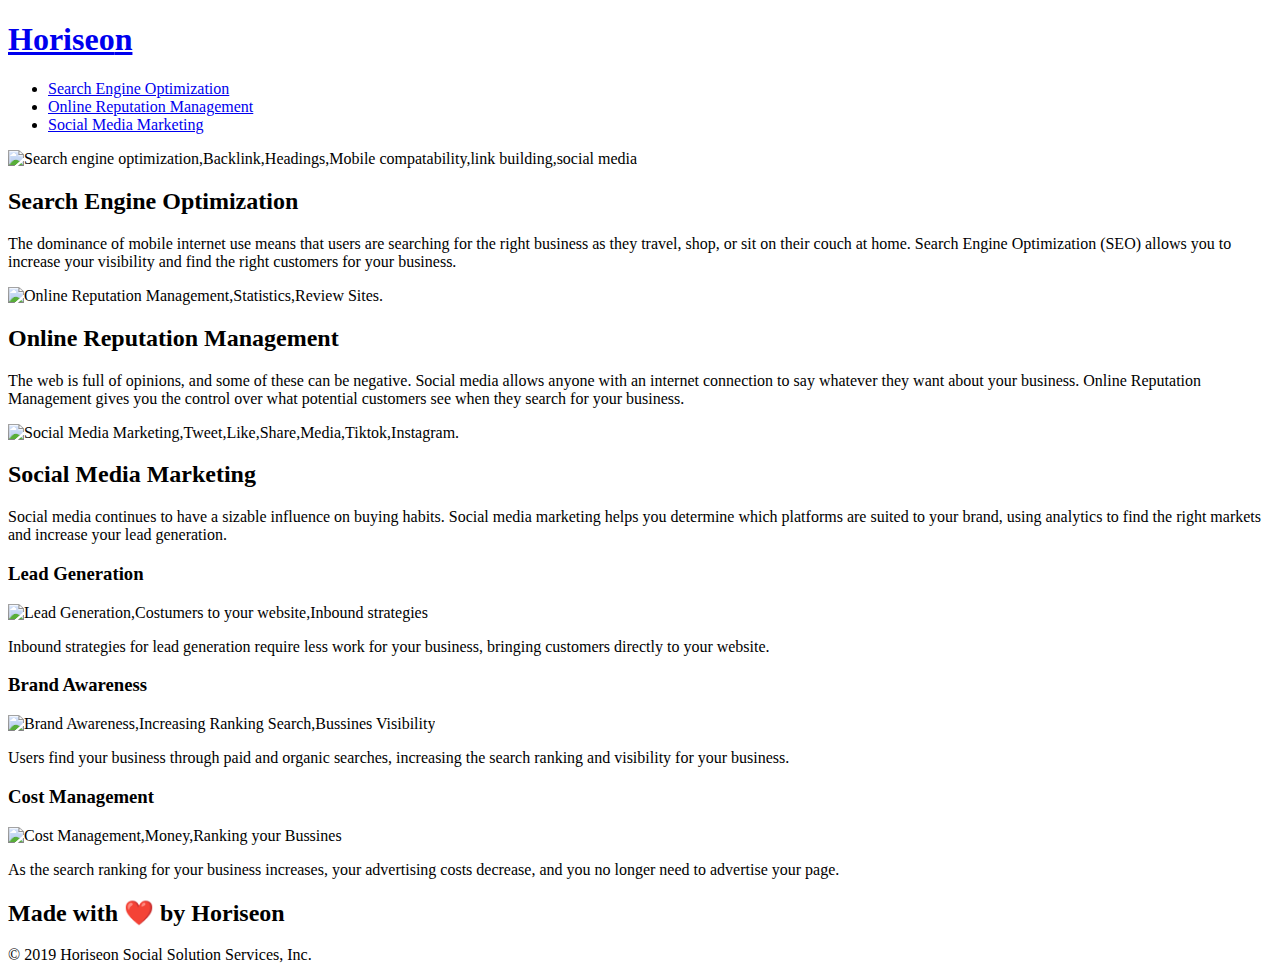
==== index.html @ 01725606 "Files changes" ====
<!DOCTYPE html>
<html lang="en-us">

<head>
    <meta charset="UTF-8" />
    <link rel="stylesheet" href="./assets/css/style.css">
    <title>Horiseon Digital Marketing</title>
</head>

<body>
    
    <header class="header">  
        <h1><a href="#"> Hori<span class="seo">seo</span>n</a></h1>
    <div>
        <nav>
            <ul>
                <li>
                    <a href="#search-engine-optimization">Search Engine Optimization</a>
                </li>
                <li>
                    <a href="#online-reputation-management">Online Reputation Management</a>
                </li>
                <li>
                    <a href="#social-media-marketing">Social Media Marketing</a>
                </li>
            </ul>
        </nav>
    </header>
    </div>



    <div alt="Horiseon Digital Marketing Meeting Agency" class="hero"></div>
    <div class="content">


    <article id="search-engine-optimization" class="search-engine-optimization">
        <img alt="Search engine optimization,Backlink,Headings,Mobile compatability,link building,social media" 
        src="./assets/images/search-engine-optimization.jpg" class="float-left" />
        <h2>Search Engine Optimization</h2>
        <p>
            The dominance of mobile internet use means that users are searching for the right business as they travel, shop, or sit on their couch at home. Search Engine Optimization (SEO) allows you to increase your visibility and find the right customers for your business.
        </p>
    </article>
        
    <article id="online-reputation-management" class="online-reputation-management">
        <img alt="Online Reputation Management,Statistics,Review Sites. "
         src="./assets/images/online-reputation-management.jpg" class="float-right" />
        <h2>Online Reputation Management</h2>
        <p>
            The web is full of opinions, and some of these can be negative. Social media allows anyone with an internet connection to say whatever they want about your business. Online Reputation Management gives you the control over what potential customers see when they search for your business.
        </p>
    </article>

     <article id="social-media-marketing" class="social-media-marketing">
        <img alt="Social Media Marketing,Tweet,Like,Share,Media,Tiktok,Instagram. " 
        src="./assets/images/social-media-marketing.jpg" class="float-left" />
        <h2>Social Media Marketing</h2>
        <p>
            Social media continues to have a sizable influence on buying habits. Social media marketing helps you determine which platforms are suited to your brand, using analytics to find the right markets and increase your lead generation.
        </p>
    </article>
    </div>


    <aside class="benefits">
    <div class="benefit-lead">
        <h3>Lead Generation</h3>
        <img alt="Lead Generation,Costumers to your website,Inbound strategies" 
        src="./assets/images/lead-generation.png" />
        <p>
             Inbound strategies for lead generation require less work for your business, bringing customers directly to your website.   
        </p>
        </div>
        
    <div class="benefit-brand">
        <h3>Brand Awareness</h3>
        <img alt="Brand Awareness,Increasing Ranking Search,Bussines Visibility"
         src="./assets/images/brand-awareness.png" />
        <p>
            Users find your business through paid and organic searches, increasing the search ranking and visibility for your business.
        </p>
    </div>
        
    <div class="benefit-cost">
        <h3>Cost Management</h3>
        <img alt="Cost Management,Money,Ranking your Bussines" 
        src="./assets/images/cost-management.png" />
         <p>
            As the search ranking for your business increases, your advertising costs decrease, and you no longer need to advertise your page.
        </p>
    </aside>
    </div>

    <footer class="footer">
        <h2>Made with ❤️️ by Horiseon</h2>
        <p>
            &copy; 2019 Horiseon Social Solution Services, Inc.
        </p>
    </footer>
</body>

</html>
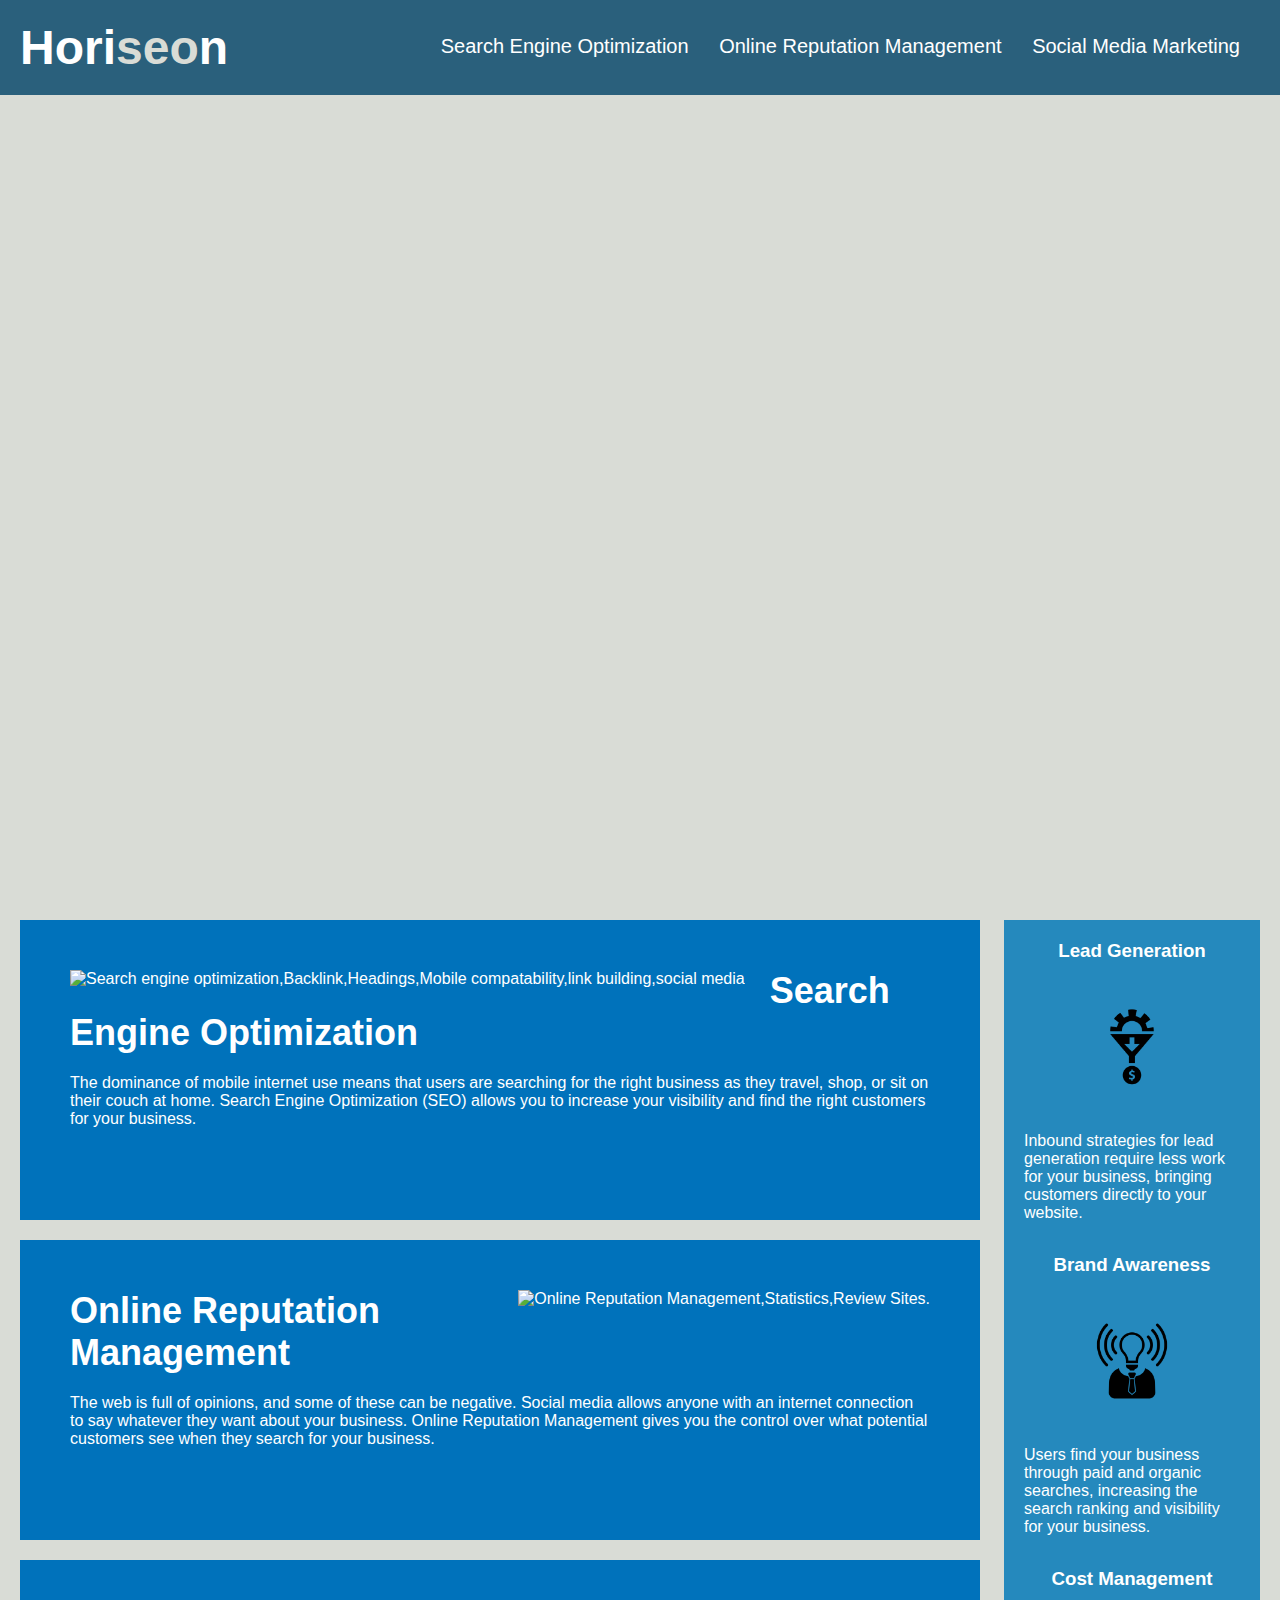
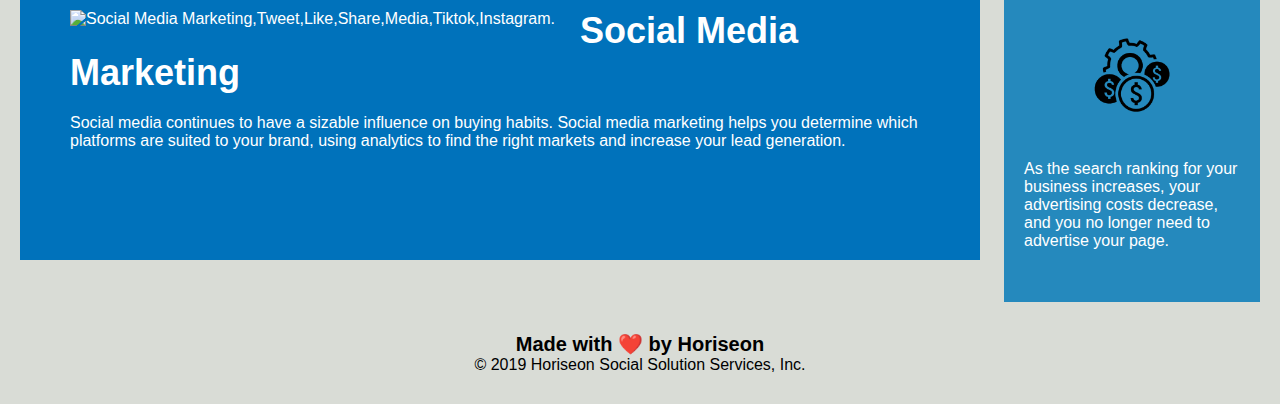
==== commit 3881dbe8: "Refactor file system" ====
--- a/index.html
+++ b/index.html
@@ -3,7 +3,7 @@
 
 <head>
     <meta charset="UTF-8" />
-    <link rel="stylesheet" href="./assets/css/style.css">
+    <link rel="stylesheet" href="./style.css">
     <title>Horiseon Digital Marketing</title>
 </head>
 
--- a/style.css
+++ b/style.css
@@ -0,0 +1,228 @@
+
+* {
+    box-sizing: border-box;
+    padding: 0;
+    margin: 0;
+}
+
+/* Body background color*/
+
+body {
+    background-color: #d9dcd6;
+}
+
+/*Header style settings*/
+
+.header {
+    padding: 20px;
+    font-family: 'Trebuchet MS', 'Lucida Sans Unicode', 'Lucida Grande', 'Lucida Sans', Arial, sans-serif;
+    background-color: #2a607c;
+    color: #ffffff;
+}
+
+.header h1 {
+    display: inline-block;
+    font-size: 48px;
+}
+
+.header h1 .seo {
+    color: #d9dcd6;
+}
+
+.header div {
+    padding-top: 15px;
+    margin-right: 20px;
+    float: right;
+    font-family: 'Gill Sans', 'Gill Sans MT', Calibri, 'Trebuchet MS', sans-serif;
+    font-size: 20px;
+}
+
+.header div ul {
+    list-style-type: none;
+}
+
+.header div ul li {
+    display: inline-block;
+    margin-left: 25px;
+}
+
+/*articles font color*/
+
+article {
+    color: #ffffff;
+    text-decoration: none;
+}
+
+/*Nav color font*/
+
+a {
+    color: #ffffff;
+    text-decoration: none;
+}
+/*<P> tag font size*/
+
+p {
+    font-size: 16px;
+}
+
+/*Horiseon cover image dimentions and position"*/
+
+.hero {
+    height: 800px;
+    width: 100%;
+    margin-bottom: 25px;
+    background-image: url("../images/digital-marketing-meeting.jpg");
+    background-size: cover;
+    background-position: center;
+}
+
+/*Social Marketing and SEO image position*/
+
+.float-left {
+    float: left;
+    margin-right: 25px;
+}
+
+
+/*ORM image position*/
+
+.float-right {
+    float: right;
+    margin-left: 25px;
+}
+
+/*Cover position*/
+
+.content {
+    width: 75%;
+    display: inline-block;
+    margin-left: 20px;
+}
+
+/*Aside Lead Generation*/
+
+.benefits {
+    margin-right: 20px;
+    padding: 20px;
+    clear: both;
+    float: right;
+    width: 20%;
+    height: 100%;
+    font-family: 'Gill Sans', 'Gill Sans MT', Calibri, 'Trebuchet MS', sans-serif;
+    background-color: #2589bd;
+}
+
+.benefit-lead {
+    margin-bottom: 32px;
+    color: #ffffff;
+}
+
+
+.benefit-brand {
+    margin-bottom: 32px;
+    color: #ffffff;
+}
+
+.benefit-cost {
+    margin-bottom: 32px;
+    color: #ffffff;
+}
+
+.benefit-lead h3 {
+    margin-bottom: 10px;
+    text-align: center;
+}
+
+.benefit-brand h3 {
+    margin-bottom: 10px;
+    text-align: center;
+}
+
+.benefit-cost h3 {
+    margin-bottom: 10px;
+    text-align: center;
+}
+
+.benefit-lead img {
+    display: block;
+    margin: 10px auto;
+    max-width: 150px;
+}
+
+.benefit-brand img {
+    display: block;
+    margin: 10px auto;
+    max-width: 150px;
+}
+
+.benefit-cost img {
+    display: block;
+    margin: 10px auto;
+    max-width: 150px;
+}
+
+.search-engine-optimization {
+    margin-bottom: 20px;
+    padding: 50px;
+    height: 300px;
+    font-family: 'Gill Sans', 'Gill Sans MT', Calibri, 'Trebuchet MS', sans-serif;
+    background-color: #0072bb;
+    color: #ffffff;
+}
+
+.online-reputation-management {
+    margin-bottom: 20px;
+    padding: 50px;
+    height: 300px;
+    font-family: 'Gill Sans', 'Gill Sans MT', Calibri, 'Trebuchet MS', sans-serif;
+    background-color: #0072bb;
+    color: #ffffff;
+}
+
+.social-media-marketing {
+    margin-bottom: 20px;
+    padding: 50px;
+    height: 300px;
+    font-family: 'Gill Sans', 'Gill Sans MT', Calibri, 'Trebuchet MS', sans-serif;
+    background-color: #0072bb;
+    color: #ffffff;
+}
+
+.search-engine-optimization img {
+    max-height: 200px;
+}
+
+.online-reputation-management img {
+    max-height: 200px;
+}
+
+.social-media-marketing img {
+    max-height: 200px;
+}
+
+.search-engine-optimization h2 {
+    margin-bottom: 20px;
+    font-size: 36px;
+}
+
+.online-reputation-management h2 {
+    margin-bottom: 20px;
+    font-size: 36px;
+}
+
+.social-media-marketing h2 {
+    margin-bottom: 20px;
+    font-size: 36px;
+}
+
+.footer {
+    padding: 30px;
+    clear: both;
+    font-family: 'Trebuchet MS', 'Lucida Sans Unicode', 'Lucida Grande', 'Lucida Sans', Arial, sans-serif;
+    text-align: center;
+}
+
+.footer h2 {
+    font-size: 20px;
+}
+
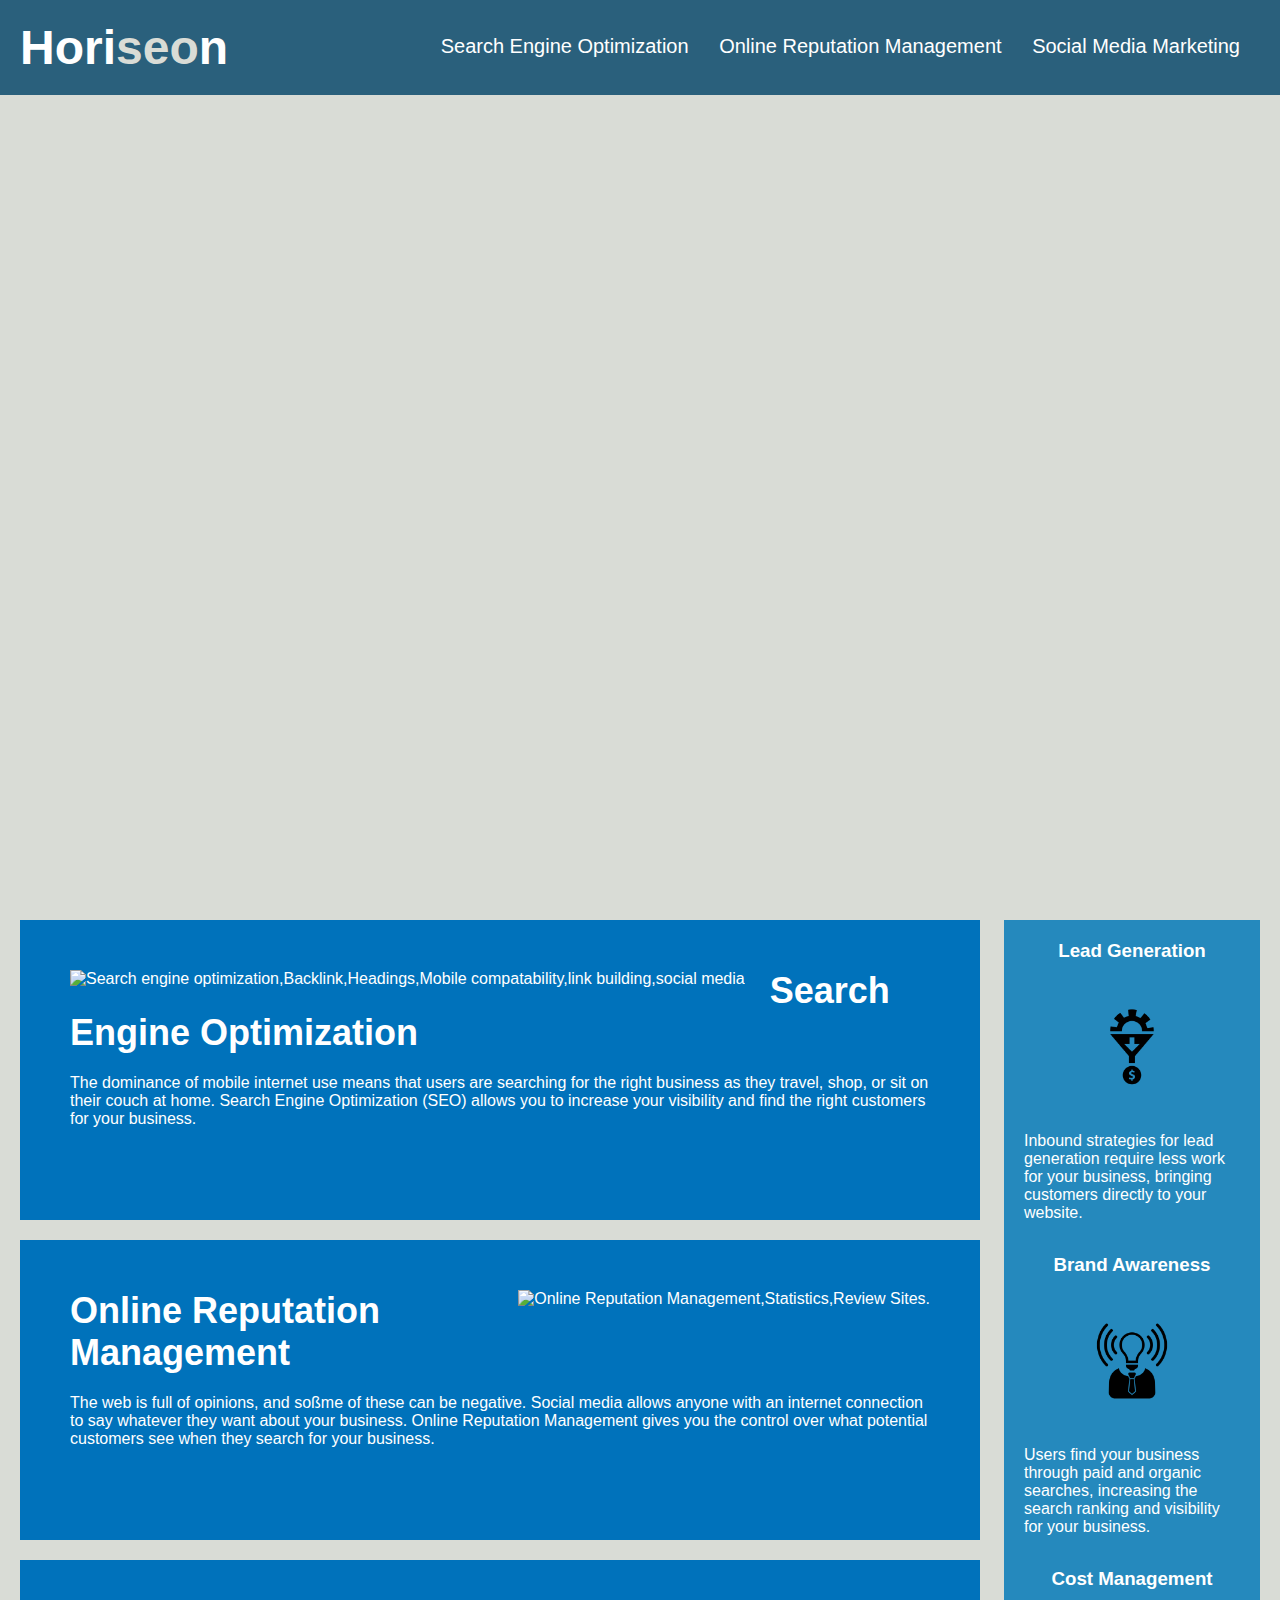
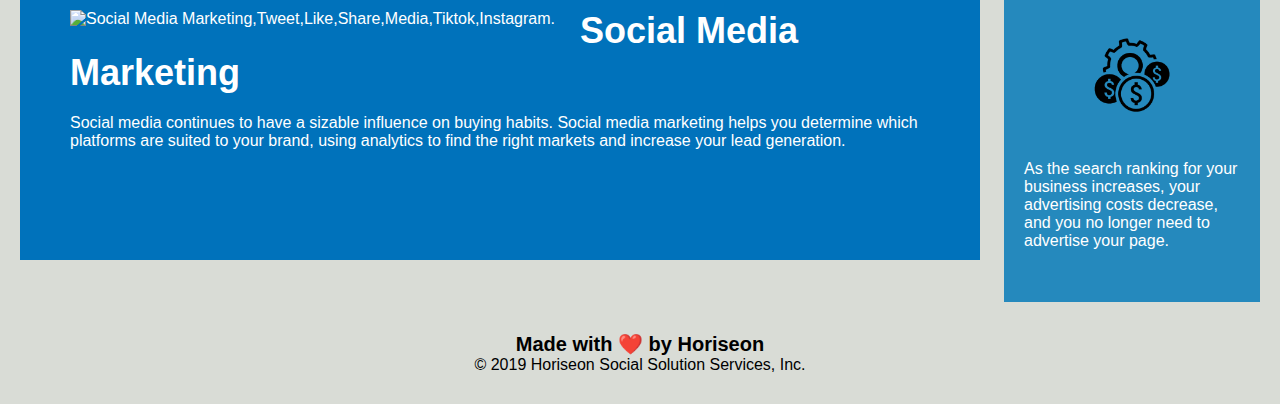
==== commit a4363c7c: "Syntax errors" ====
--- a/index.html
+++ b/index.html
@@ -1,103 +1,133 @@
 <!DOCTYPE html>
 <html lang="en-us">
+  <head>
+    <meta charset="UTF-8" />
+    <link rel="stylesheet" href="./style.css" />
+    <title>Horiseon Digital Marketing</title>
+  </head>
 
-<head>
-    <meta charset="UTF-8" />
-    <link rel="stylesheet" href="./style.css">
-    <title>Horiseon Digital Marketing</title>
-</head>
-
-<body>
-    
-    <header class="header">  
-        <h1><a href="#"> Hori<span class="seo">seo</span>n</a></h1>
-    <div>
+  <body>
+    <header class="header">
+      <h1>
+        <a href="#"> Hori<span class="seo">seo</span>n</a>
+      </h1>
+      <div>
         <nav>
-            <ul>
-                <li>
-                    <a href="#search-engine-optimization">Search Engine Optimization</a>
-                </li>
-                <li>
-                    <a href="#online-reputation-management">Online Reputation Management</a>
-                </li>
-                <li>
-                    <a href="#social-media-marketing">Social Media Marketing</a>
-                </li>
-            </ul>
+          <ul>
+            <li>
+              <a href="#search-engine-optimization"
+                >Search Engine Optimization</a
+              >
+            </li>
+            <li>
+              <a href="#online-reputation-management"
+                >Online Reputation Management</a
+              >
+            </li>
+            <li>
+              <a href="#social-media-marketing">Social Media Marketing</a>
+            </li>
+          </ul>
         </nav>
+      </div>
     </header>
-    </div>
-
-
 
     <div alt="Horiseon Digital Marketing Meeting Agency" class="hero"></div>
     <div class="content">
-
-
-    <article id="search-engine-optimization" class="search-engine-optimization">
-        <img alt="Search engine optimization,Backlink,Headings,Mobile compatability,link building,social media" 
-        src="./assets/images/search-engine-optimization.jpg" class="float-left" />
+      <article
+        id="search-engine-optimization"
+        class="search-engine-optimization"
+      >
+        <img
+          alt="Search engine optimization,Backlink,Headings,Mobile compatability,link building,social media"
+          src="./assets/images/search-engine-optimization.jpg"
+          class="float-left"
+        />
         <h2>Search Engine Optimization</h2>
         <p>
-            The dominance of mobile internet use means that users are searching for the right business as they travel, shop, or sit on their couch at home. Search Engine Optimization (SEO) allows you to increase your visibility and find the right customers for your business.
+          The dominance of mobile internet use means that users are searching
+          for the right business as they travel, shop, or sit on their couch at
+          home. Search Engine Optimization (SEO) allows you to increase your
+          visibility and find the right customers for your business.
         </p>
-    </article>
-        
-    <article id="online-reputation-management" class="online-reputation-management">
-        <img alt="Online Reputation Management,Statistics,Review Sites. "
-         src="./assets/images/online-reputation-management.jpg" class="float-right" />
+      </article>
+
+      <article
+        id="online-reputation-management"
+        class="online-reputation-management"
+      >
+        <img
+          alt="Online Reputation Management,Statistics,Review Sites. "
+          src="./assets/images/online-reputation-management.jpg"
+          class="float-right"
+        />
         <h2>Online Reputation Management</h2>
         <p>
-            The web is full of opinions, and some of these can be negative. Social media allows anyone with an internet connection to say whatever they want about your business. Online Reputation Management gives you the control over what potential customers see when they search for your business.
+          The web is full of opinions, and soßme of these can be negative.
+          Social media allows anyone with an internet connection to say whatever
+          they want about your business. Online Reputation Management gives you
+          the control over what potential customers see when they search for
+          your business.
         </p>
-    </article>
+      </article>
 
-     <article id="social-media-marketing" class="social-media-marketing">
-        <img alt="Social Media Marketing,Tweet,Like,Share,Media,Tiktok,Instagram. " 
-        src="./assets/images/social-media-marketing.jpg" class="float-left" />
+      <article id="social-media-marketing" class="social-media-marketing">
+        <img
+          alt="Social Media Marketing,Tweet,Like,Share,Media,Tiktok,Instagram. "
+          src="./assets/images/social-media-marketing.jpg"
+          class="float-left"
+        />
         <h2>Social Media Marketing</h2>
         <p>
-            Social media continues to have a sizable influence on buying habits. Social media marketing helps you determine which platforms are suited to your brand, using analytics to find the right markets and increase your lead generation.
+          Social media continues to have a sizable influence on buying habits.
+          Social media marketing helps you determine which platforms are suited
+          to your brand, using analytics to find the right markets and increase
+          your lead generation.
         </p>
-    </article>
+      </article>
     </div>
 
+    <aside class="benefits">
+      <div class="benefit-lead">
+        <h3>Lead Generation</h3>
+        <img
+          alt="Lead Generation,Costumers to your website,Inbound strategies"
+          src="./assets/images/lead-generation.png"
+        />
+        <p>
+          Inbound strategies for lead generation require less work for your
+          business, bringing customers directly to your website.
+        </p>
+      </div>
 
-    <aside class="benefits">
-    <div class="benefit-lead">
-        <h3>Lead Generation</h3>
-        <img alt="Lead Generation,Costumers to your website,Inbound strategies" 
-        src="./assets/images/lead-generation.png" />
+      <div class="benefit-brand">
+        <h3>Brand Awareness</h3>
+        <img
+          alt="Brand Awareness,Increasing Ranking Search,Bussines Visibility"
+          src="./assets/images/brand-awareness.png"
+        />
         <p>
-             Inbound strategies for lead generation require less work for your business, bringing customers directly to your website.   
+          Users find your business through paid and organic searches, increasing
+          the search ranking and visibility for your business.
         </p>
-        </div>
-        
-    <div class="benefit-brand">
-        <h3>Brand Awareness</h3>
-        <img alt="Brand Awareness,Increasing Ranking Search,Bussines Visibility"
-         src="./assets/images/brand-awareness.png" />
+      </div>
+
+      <div class="benefit-cost">
+        <h3>Cost Management</h3>
+        <img
+          alt="Cost Management,Money,Ranking your Bussines"
+          src="./assets/images/cost-management.png"
+        />
         <p>
-            Users find your business through paid and organic searches, increasing the search ranking and visibility for your business.
+          As the search ranking for your business increases, your advertising
+          costs decrease, and you no longer need to advertise your page.
         </p>
-    </div>
-        
-    <div class="benefit-cost">
-        <h3>Cost Management</h3>
-        <img alt="Cost Management,Money,Ranking your Bussines" 
-        src="./assets/images/cost-management.png" />
-         <p>
-            As the search ranking for your business increases, your advertising costs decrease, and you no longer need to advertise your page.
-        </p>
+      </div>
     </aside>
-    </div>
 
     <footer class="footer">
-        <h2>Made with ❤️️ by Horiseon</h2>
-        <p>
-            &copy; 2019 Horiseon Social Solution Services, Inc.
-        </p>
+      <h2>Made with ❤️️ by Horiseon</h2>
+      <p>&copy; 2019 Horiseon Social Solution Services, Inc.</p>
     </footer>
-</body>
-
+  </body>
 </html>
--- a/style.css
+++ b/style.css
@@ -71,7 +71,7 @@
     height: 800px;
     width: 100%;
     margin-bottom: 25px;
-    background-image: url("../images/digital-marketing-meeting.jpg");
+    background-image: url("./assets/images/digital-marketing-meeting.jpg");
     background-size: cover;
     background-position: center;
 }
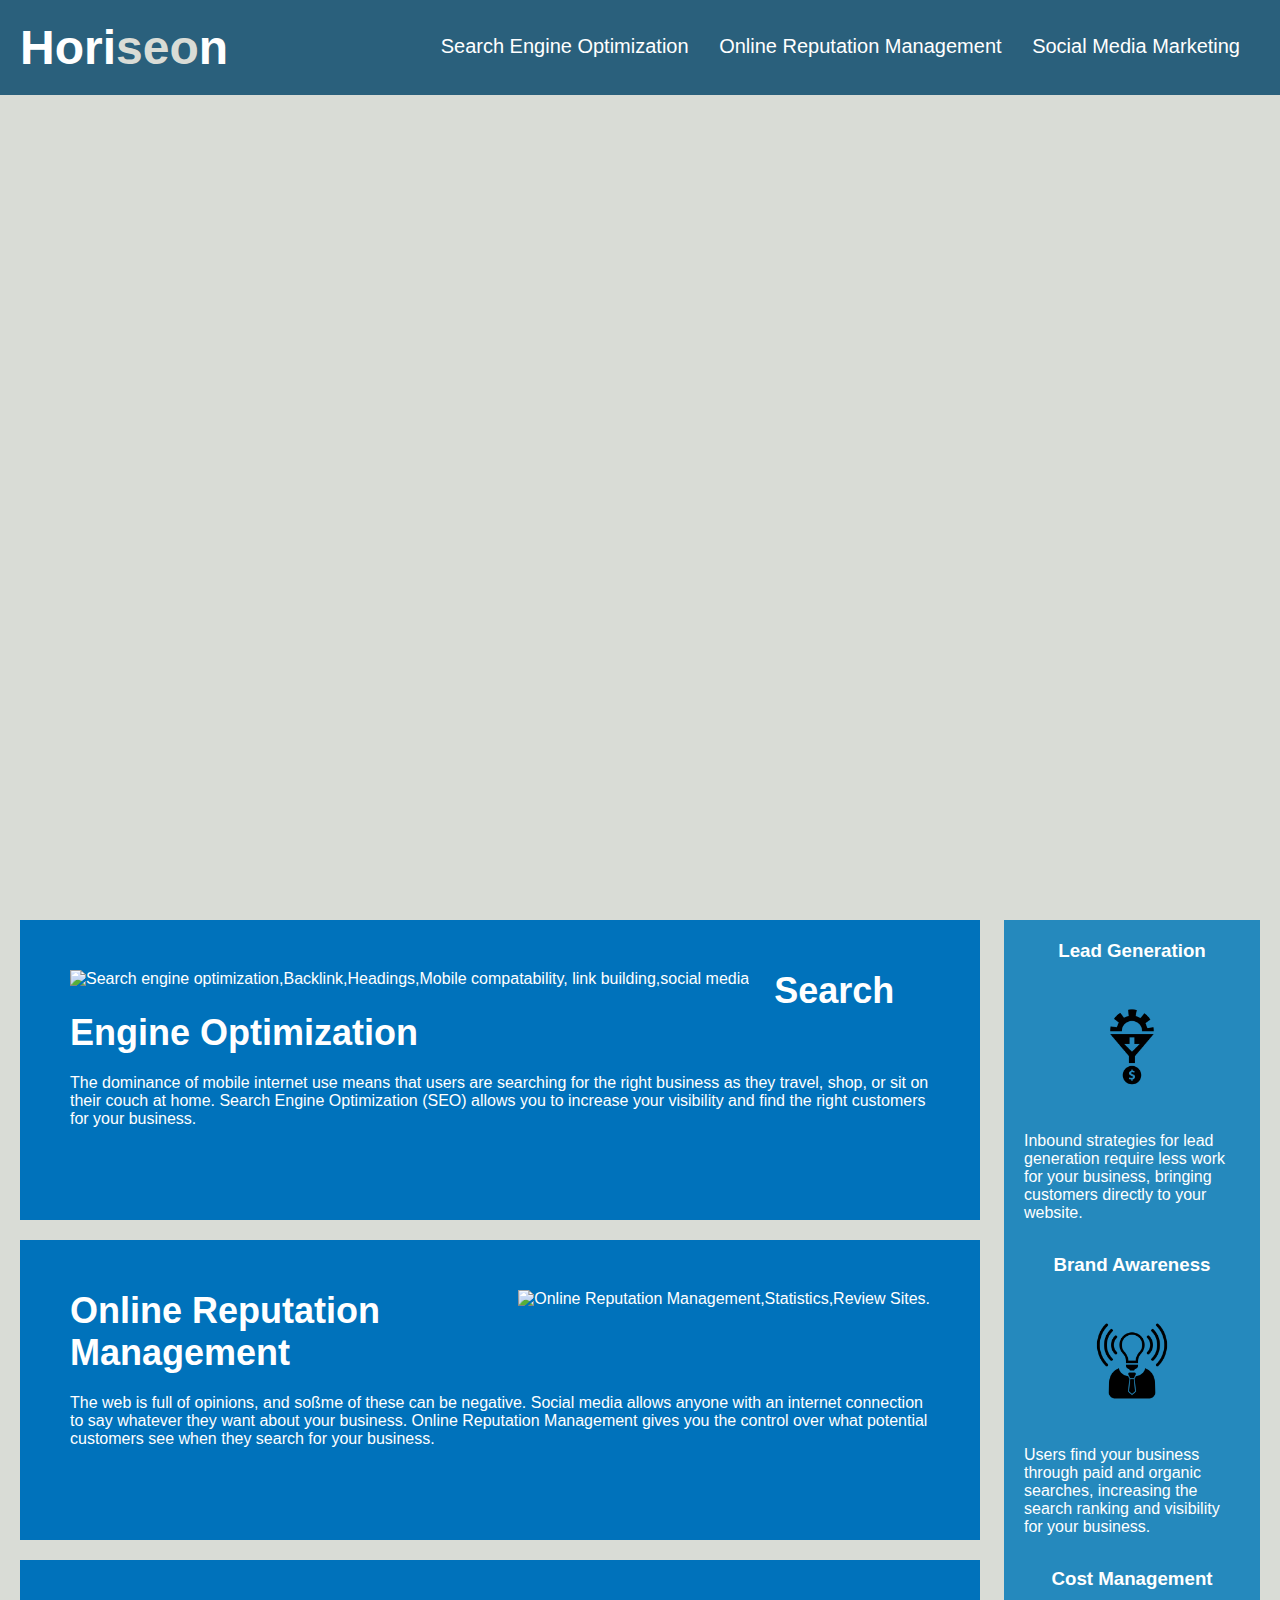
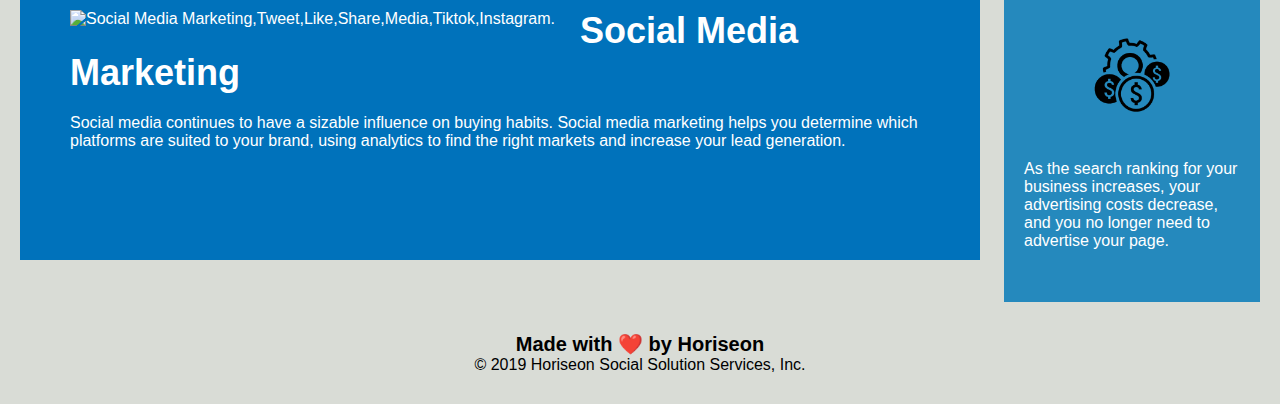
==== commit 63a7f514: "Css semantic changes" ====
--- a/index.html
+++ b/index.html
@@ -9,10 +9,12 @@
   <body>
     <header class="header">
       <h1>
+        <!--Links "Horiseon" to Homepage-->
         <a href="#"> Hori<span class="seo">seo</span>n</a>
       </h1>
       <div>
         <nav>
+          <!--Navigation links,make sure links works properly-->
           <ul>
             <li>
               <a href="#search-engine-optimization"
@@ -34,12 +36,12 @@
 
     <div alt="Horiseon Digital Marketing Meeting Agency" class="hero"></div>
     <div class="content">
-      <article
-        id="search-engine-optimization"
-        class="search-engine-optimization"
-      >
+      <!--The img has to be on the before h2 if not breaks the page layout-->
+      <article id="search-engine-optimization" class="digital-marketing">
         <img
-          alt="Search engine optimization,Backlink,Headings,Mobile compatability,link building,social media"
+          alt="Search engine optimization,Backlink,Headings,Mobile compatability,
+        link building,social media"
+          ,
           src="./assets/images/search-engine-optimization.jpg"
           class="float-left"
         />
@@ -52,10 +54,7 @@
         </p>
       </article>
 
-      <article
-        id="online-reputation-management"
-        class="online-reputation-management"
-      >
+      <article id="online-reputation-management" class="digital-marketing">
         <img
           alt="Online Reputation Management,Statistics,Review Sites. "
           src="./assets/images/online-reputation-management.jpg"
@@ -71,7 +70,7 @@
         </p>
       </article>
 
-      <article id="social-media-marketing" class="social-media-marketing">
+      <article id="social-media-marketing" class="digital-marketing">
         <img
           alt="Social Media Marketing,Tweet,Like,Share,Media,Tiktok,Instagram. "
           src="./assets/images/social-media-marketing.jpg"
@@ -87,8 +86,9 @@
       </article>
     </div>
 
+    <!--Rigth vertical section of the page-->
     <aside class="benefits">
-      <div class="benefit-lead">
+      <div class="benefit">
         <h3>Lead Generation</h3>
         <img
           alt="Lead Generation,Costumers to your website,Inbound strategies"
@@ -100,7 +100,7 @@
         </p>
       </div>
 
-      <div class="benefit-brand">
+      <div class="benefit">
         <h3>Brand Awareness</h3>
         <img
           alt="Brand Awareness,Increasing Ranking Search,Bussines Visibility"
@@ -112,7 +112,7 @@
         </p>
       </div>
 
-      <div class="benefit-cost">
+      <div class="benefit">
         <h3>Cost Management</h3>
         <img
           alt="Cost Management,Money,Ranking your Bussines"
@@ -125,6 +125,7 @@
       </div>
     </aside>
 
+    <!--Includes the copyrights -->
     <footer class="footer">
       <h2>Made with ❤️️ by Horiseon</h2>
       <p>&copy; 2019 Horiseon Social Solution Services, Inc.</p>
--- a/style.css
+++ b/style.css
@@ -84,7 +84,7 @@
 }
 
 
-/*ORM image position*/
+/*Online Reputation image position*/
 
 .float-right {
     float: right;
@@ -99,7 +99,7 @@
     margin-left: 20px;
 }
 
-/*Aside Lead Generation*/
+/*Affects elements on the aside tag*/
 
 .benefits {
     margin-right: 20px;
@@ -112,56 +112,25 @@
     background-color: #2589bd;
 }
 
-.benefit-lead {
+.benefit{
     margin-bottom: 32px;
     color: #ffffff;
 }
 
-
-.benefit-brand {
-    margin-bottom: 32px;
-    color: #ffffff;
-}
-
-.benefit-cost {
-    margin-bottom: 32px;
-    color: #ffffff;
-}
-
-.benefit-lead h3 {
+.benefit h3 {
     margin-bottom: 10px;
     text-align: center;
 }
 
-.benefit-brand h3 {
-    margin-bottom: 10px;
-    text-align: center;
-}
-
-.benefit-cost h3 {
-    margin-bottom: 10px;
-    text-align: center;
-}
-
-.benefit-lead img {
+.benefit img {
     display: block;
     margin: 10px auto;
     max-width: 150px;
 }
 
-.benefit-brand img {
-    display: block;
-    margin: 10px auto;
-    max-width: 150px;
-}
+/*Affects elements on the article tag*/
 
-.benefit-cost img {
-    display: block;
-    margin: 10px auto;
-    max-width: 150px;
-}
-
-.search-engine-optimization {
+.digital-marketing {
     margin-bottom: 20px;
     padding: 50px;
     height: 300px;
@@ -170,50 +139,16 @@
     color: #ffffff;
 }
 
-.online-reputation-management {
-    margin-bottom: 20px;
-    padding: 50px;
-    height: 300px;
-    font-family: 'Gill Sans', 'Gill Sans MT', Calibri, 'Trebuchet MS', sans-serif;
-    background-color: #0072bb;
-    color: #ffffff;
-}
-
-.social-media-marketing {
-    margin-bottom: 20px;
-    padding: 50px;
-    height: 300px;
-    font-family: 'Gill Sans', 'Gill Sans MT', Calibri, 'Trebuchet MS', sans-serif;
-    background-color: #0072bb;
-    color: #ffffff;
-}
-
-.search-engine-optimization img {
+.digital-marketing img {
     max-height: 200px;
 }
 
-.online-reputation-management img {
-    max-height: 200px;
-}
-
-.social-media-marketing img {
-    max-height: 200px;
-}
-
-.search-engine-optimization h2 {
+.digital-marketing h2 {
     margin-bottom: 20px;
     font-size: 36px;
 }
 
-.online-reputation-management h2 {
-    margin-bottom: 20px;
-    font-size: 36px;
-}
-
-.social-media-marketing h2 {
-    margin-bottom: 20px;
-    font-size: 36px;
-}
+/*Affects footer tag elements*/
 
 .footer {
     padding: 30px;
